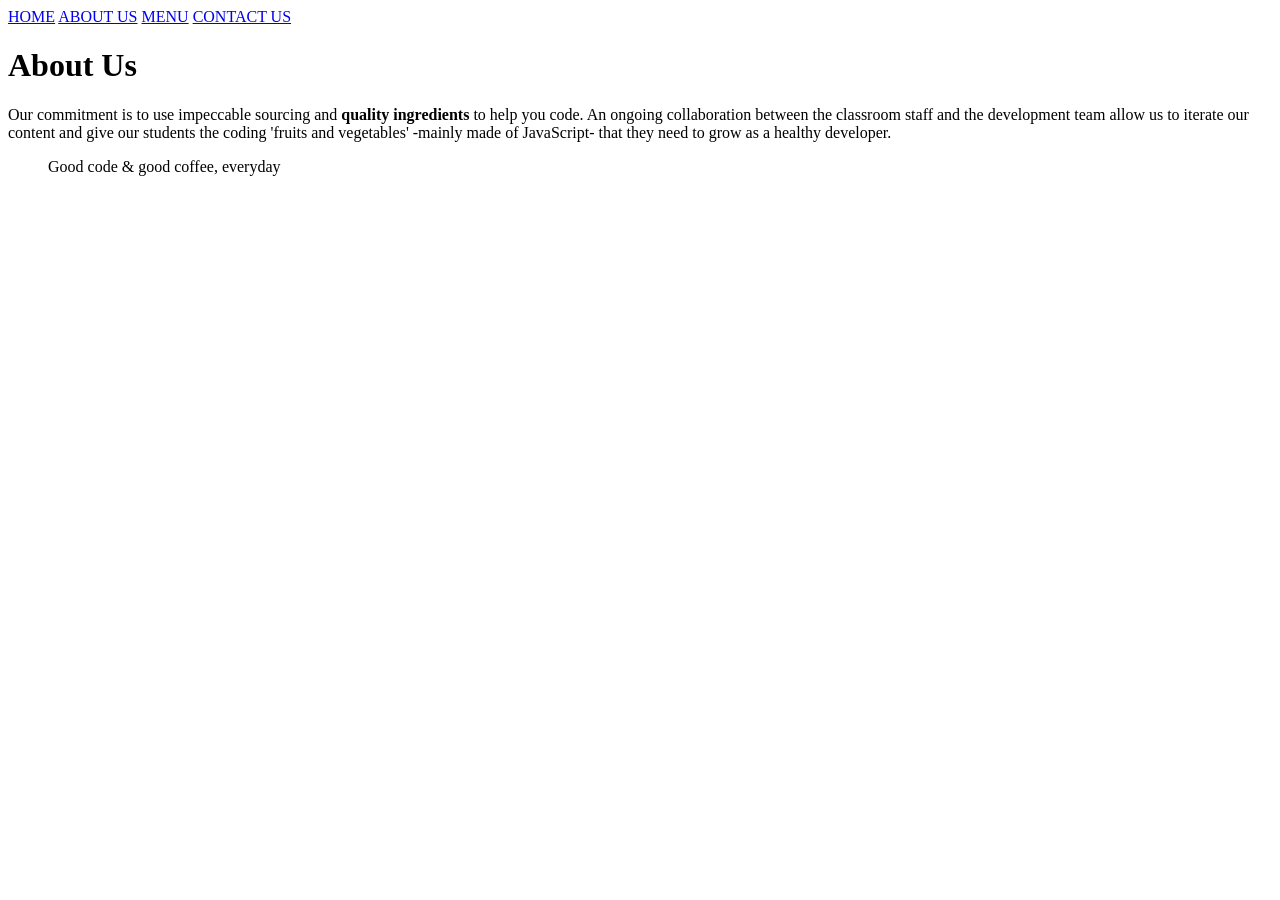
==== about.html @ f07b70d2 "breakfast 1-7" ====
<!DOCTYPE html>
<html lang="en">
<head>
    <meta charset="UTF-8">
    <meta name="viewport" content="width=device-width, initial-scale=1.0">
    <title>Urban Toast</title>
</head>
<body>

<header>
    <nav>
    <a href="index.html">HOME</a>
    <a href="about.html">ABOUT US</a>
    <a href="menu.html">MENU</a>
    <a href="#">CONTACT US</a>
    </nav>
</header>
    
<main>

<h1>About Us</h1>

<p>Our commitment is to use impeccable sourcing and <strong>quality ingredients</strong> to help you code. An ongoing collaboration between the classroom staff and the development team allow us to iterate our content and give our students the coding 'fruits and vegetables' -mainly made of JavaScript- that they need to grow as a healthy developer.</p>

<blockquote>Good code & good coffee, everyday</blockquote>

</main>

</body>
</html>
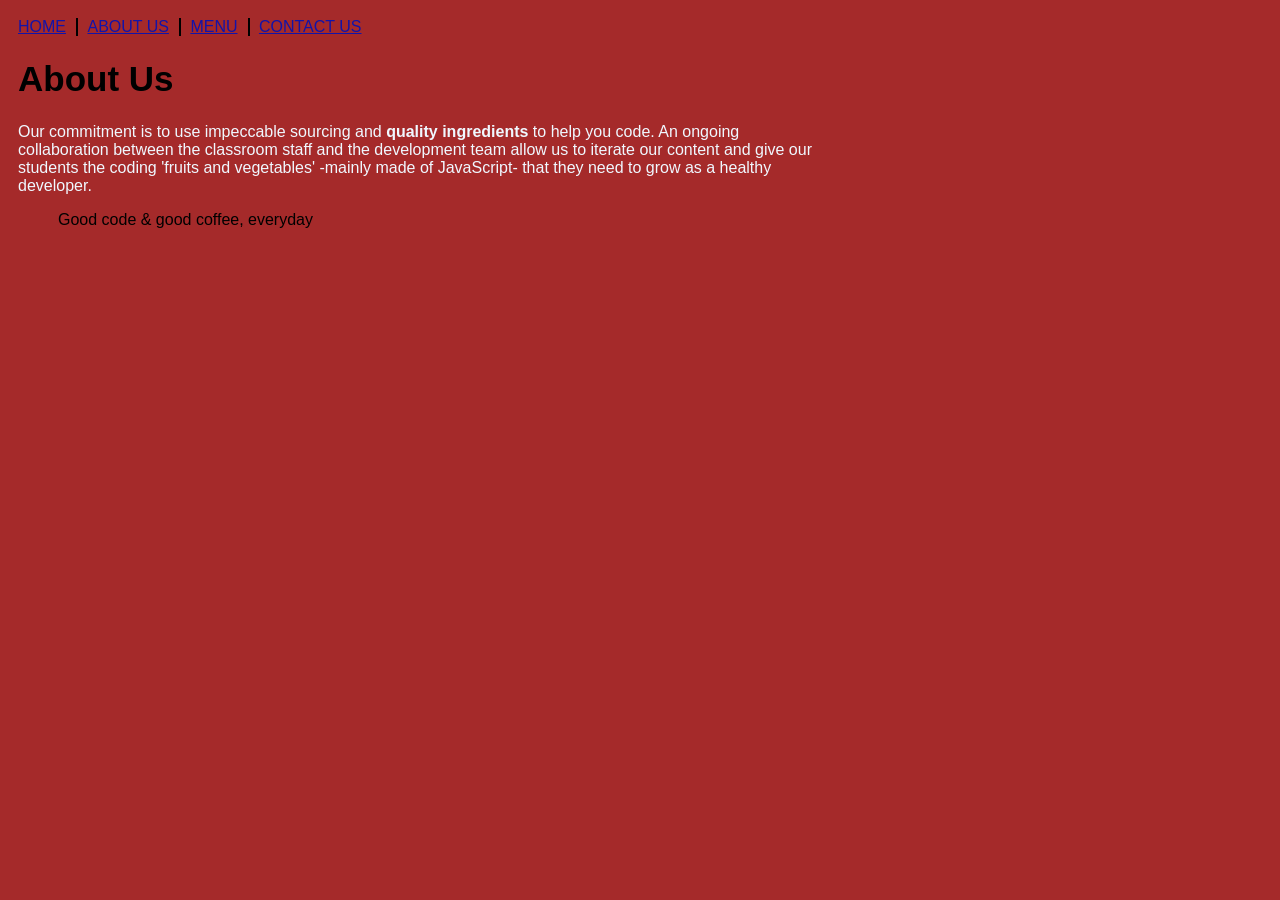
==== commit 9867a7d4: "CSS" ====
--- a/about.html
+++ b/about.html
@@ -4,6 +4,7 @@
     <meta charset="UTF-8">
     <meta name="viewport" content="width=device-width, initial-scale=1.0">
     <title>Urban Toast</title>
+    <link rel="stylesheet" href="index.css">
 </head>
 <body>
 
@@ -12,11 +13,11 @@
     <a href="index.html">HOME</a>
     <a href="about.html">ABOUT US</a>
     <a href="menu.html">MENU</a>
-    <a href="#">CONTACT US</a>
+    <a href="mailto:info@breakfast.com">CONTACT US</a>
     </nav>
 </header>
     
-<main>
+<main class="about">
 
 <h1>About Us</h1>
 
--- a/index.css
+++ b/index.css
@@ -0,0 +1,95 @@
+body {
+  background-color: brown;
+  font-family: Arial, Helvetica, sans-serif;
+  padding: 10px;
+}
+
+a:link, a:visited {
+  color: rgb(19, 19, 169);
+  text-decoration: underline;
+}
+
+nav a {
+  text-decoration: none;
+  padding-right: 10px;      /* Отступ справа до рамки (padding) */
+  margin-right: 5px;       /* Отступ после рамки до следующей ссылки (margin) */
+  border-right: 2px solid black; /* Рисуем правую черточку (borde derecho) */
+  display: inline-block;
+}
+
+/* Убираем черточку у самой последней ссылки, чтобы она не торчала в конце */
+nav a:last-child {
+  border-right: none;
+  margin-right: 0;
+  padding-right: 0;
+}
+
+h1 {
+  font-size: 35px;
+} 
+
+
+p {
+  color: aliceblue;
+}
+
+img {
+  max-width: 40%;
+  height: auto;
+}
+
+h2 {
+  margin-top: 0; /* Убираем лишнее место сверху заголовка */
+  margin-bottom: 20px;
+}
+
+.booking {
+
+  background-color: #3a9837;
+  max-width: 500px;
+  border: 2px solid #ffffff;
+  padding: 20px;
+  margin-top: 10px;
+  margin-bottom: 20px;
+  border-radius: 4px;
+}
+
+.btn {
+  background-color: #fbe312; 
+  color: rgb(0, 0, 0);
+  padding: 5px 20px;        
+  border: none;              
+  border-radius: 5px;
+  margin-bottom: 20px;
+  font-size: 18px; 
+  cursor: pointer;           /* Меняем курсор при наведении на «палец» */
+  transition: 0.3s;          /* Плавность при изменении цвета */
+}
+
+footer {
+  display: flex;             /* Включаем Flexbox */
+  justify-content: flex-start; 
+  align-items: center;
+  gap: 60px;         
+  margin-top: 20px;
+  color: #ffffff;         
+}
+
+footer a {
+  color: white;
+  text-decoration: underline;
+  line-height: 1.2; /* Помогает выровнять высоту со строкой текста */
+  display: inline-block;
+}
+
+.horario {
+
+  font-family: Arial, Helvetica, sans-serif;
+  font-size: 12px;
+  color: white;
+}
+
+.about {
+max-width: 800px;
+
+}
